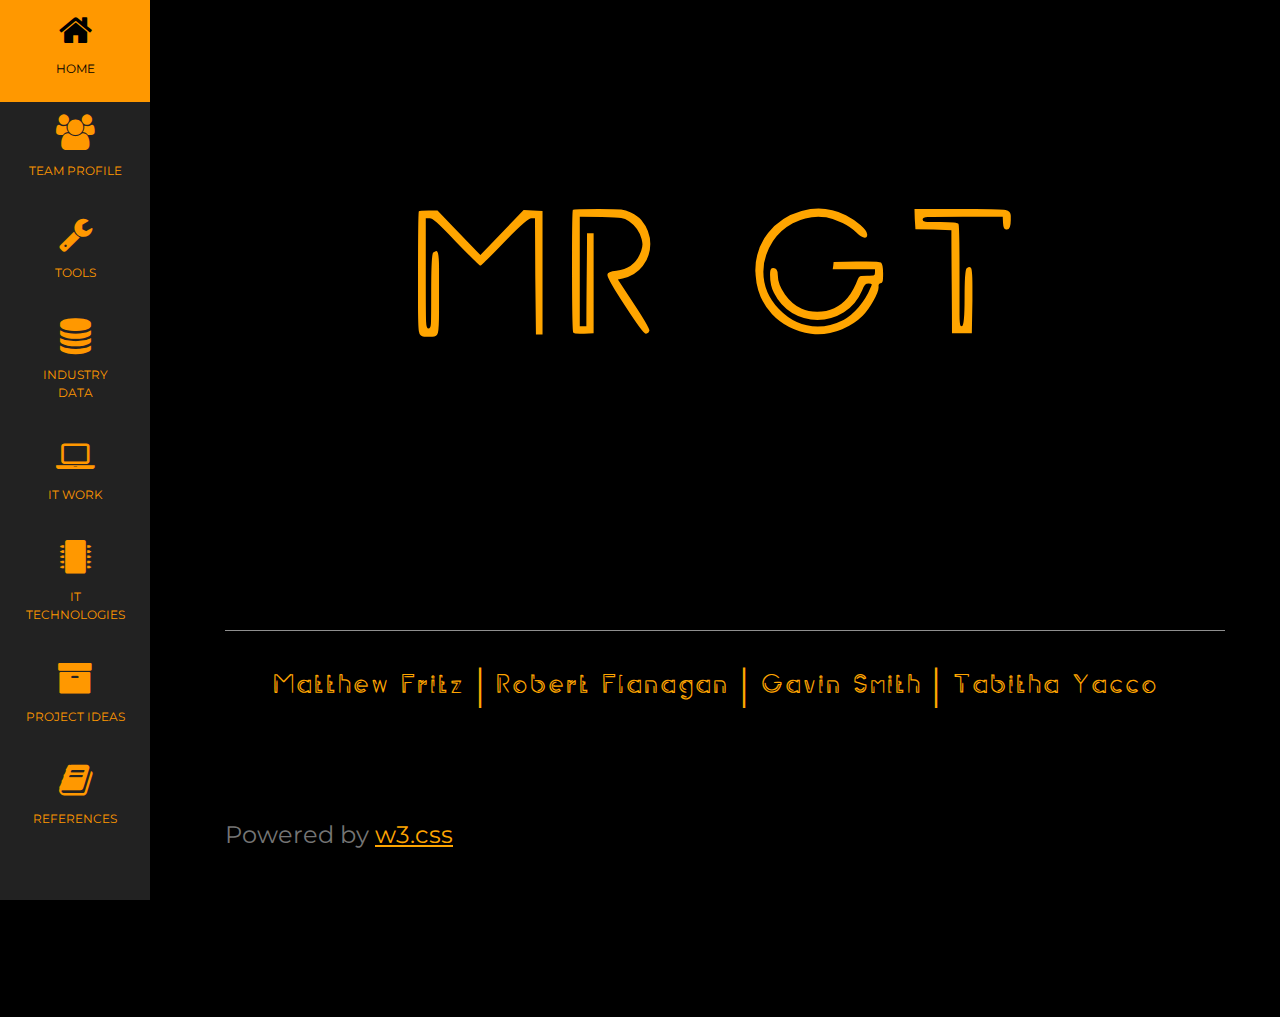
==== index.html @ 43aa094a "Update index.html" ====
<!DOCTYPE html>
<html>
<title>MR GT - Home</title>
<meta charset="UTF-8">
<meta name="viewport" content="width=device-width, initial-scale=1">
<link rel="stylesheet" href="https://www.w3schools.com/w3css/4/w3.css">
<link rel="stylesheet" href="https://fonts.googleapis.com/css?family=Montserrat">
<link rel="stylesheet" href="https://cdnjs.cloudflare.com/ajax/libs/font-awesome/4.7.0/css/font-awesome.min.css">
<link rel="stylesheet" href="Main.css">

<style>
h1,h2,h3,h4,h5,h6 {font-family: Halfomania}
body,p {font-family: "Montserrat", sans-serif}
.w3-row-padding img {margin-bottom: 12px}
.w3-sidebar {width: 150px; background: #222;}
#main {margin-left: 150px}
@media only screen and (max-width: 600px) {#main {margin-left: 0}}
</style>

<body class="w3-black">

<nav class="w3-sidebar w3-bar-block w3-small w3-center">

  <a href="index.html" class="w3-bar-item w3-button w3-padding-large w3-text-orange w3-hover-orange">
    <i class="fa fa-fw fa-home w3-xxlarge"></i>
    <p>HOME</p>
  </a>
  <a href="Team Profile.html" class="w3-bar-item w3-button w3-padding-large w3-text-orange w3-hover-orange">
    <i class="fa fa-fw fa-users w3-xxlarge"></i>
    <p>TEAM PROFILE</p>
  </a>
  <a href="Tools.html" class="w3-bar-item w3-button w3-padding-large w3-text-orange w3-hover-orange">
    <i class="fa fa-fw fa-wrench w3-xxlarge"></i>
    <p>TOOLS</p>
  </a>
  <a href="Industry Data.html" class="w3-bar-item w3-button w3-padding-large w3-text-orange w3-hover-orange">
    <i class="fa fa-fw fa-database w3-xxlarge"></i>
    <p>INDUSTRY DATA</p>
  </a>
  <a href="IT Work.html" class="w3-bar-item w3-button w3-padding-large w3-text-orange w3-hover-orange">
    <i class="fa fa-fw fa-laptop w3-xxlarge"></i>
    <p>IT WORK</p>
  </a>
  <a href="IT Technologies.html" class="w3-bar-item w3-button w3-padding-large w3-text-orange w3-hover-orange">
    <i class="fa fa-fw fa-microchip w3-xxlarge"></i>
    <p>IT TECHNOLOGIES</p>
  </a>
  <a href="Project Ideas.html" class="w3-bar-item w3-button w3-padding-large w3-text-orange w3-hover-orange">
    <i class="fa fa-fw fa-archive w3-xxlarge"></i>
    <p>PROJECT IDEAS</p>
  </a>
  <a href="References.html" class="w3-bar-item w3-button w3-padding-large w3-text-orange w3-hover-orange">
    <i class="fa fa-fw fa-book w3-xxlarge"></i>
    <p>REFERENCES</p>
  </a>
</nav>


<!-- Page Content -->
<div class="w3-padding-large" id="main">
  <!-- Header/Home -->
  <header class="w3-container w3-padding-32 w3-center w3-black" id="home">
    <h1 style="font-size: 300px;color: orange">MR GT</h1>
  </header>

  <div class="w3-content w3-justify w3-text-grey w3-padding-64" id="about">
    <hr style="width:1000px" class="w3-opacity">
    <h2 style="color: orange;font-size: 45px; text-align: center;">Matthew Fritz | Robert Flanagan | Gavin Smith | Tabitha Yacco</h2>

  <!-- Footer -->
  <footer class="w3-content w3-padding-64 w3-text-grey w3-xlarge">
    <p>Powered by <a href="https://www.w3schools.com/w3css/default.asp" style="color: orange">w3.css</a></p>
  </footer>

</div>

</body>
</html>
---- Main.css ----
@font-face {
  font-family: Halfomania;
  src: local(Halfomania-Regular), url('Fonts/halfomania-regular.ttf') format('truetype'),
        url('Fonts/Halfomania-Regular.otf') format('opentype'),
        url('Fonts/halfomania-regular.woff') format('woff'),
        url('Fonts/halfomania-regular.woff2') format('woff2');
  font-weight: normal;
  font-style: normal;
}





@font-face {
    
  font-family: 'Halfomania';
    
  src: local('halfomania-regular.woff') format('woff');
  url('Fonts/halfomania-regular.woff') format('woff');
    
  font-weight: normal;
    
  font-style: normal;


}






@font-face {
    
  font-family: 'Halfomania';
    
  src: local('halfomania-regular.woff2') format('woff2');
         
  url('Fonts/halfomania-regular.woff2'); 
  format('woff');
    
  font-weight: normal;
    
  font-style: normal;


}

div {
  font-family: Halfomania;
}
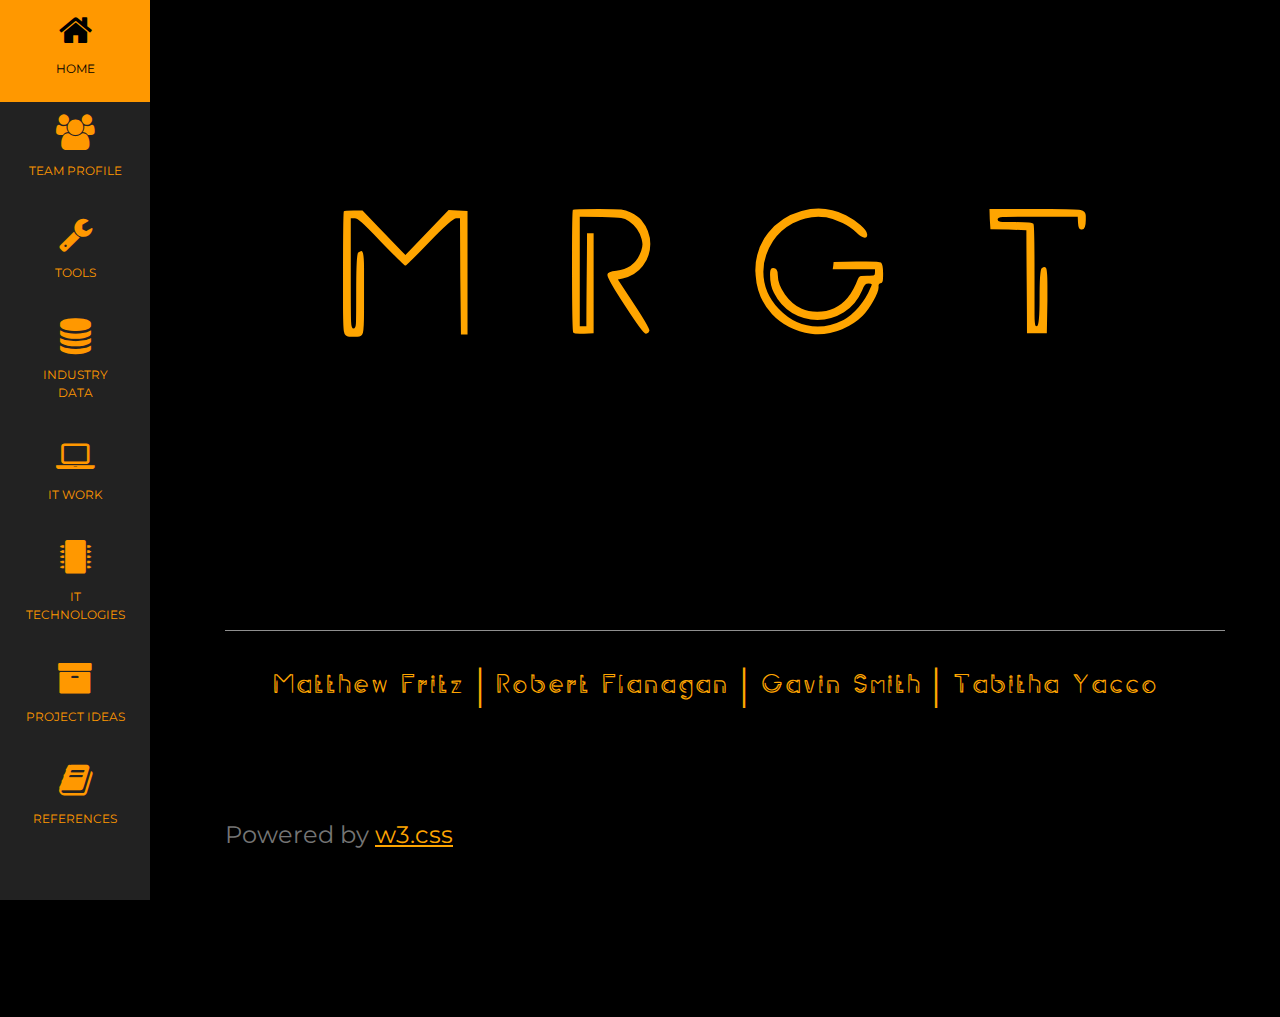
==== commit 289d02d9: "Update index.html" ====
--- a/index.html
+++ b/index.html
@@ -14,7 +14,7 @@
 .w3-row-padding img {margin-bottom: 12px}
 .w3-sidebar {width: 150px; background: #222;}
 #main {margin-left: 150px}
-@media only screen and (max-width: 600px) {#main {margin-left: 0}}
+
 </style>
 
 <body class="w3-black">
@@ -60,7 +60,7 @@
 <div class="w3-padding-large" id="main">
   <!-- Header/Home -->
   <header class="w3-container w3-padding-32 w3-center w3-black" id="home">
-    <h1 style="font-size: 300px;color: orange">MR GT</h1>
+    <h1 style="font-size: 300px;color: orange">M R G T</h1>
   </header>
 
   <div class="w3-content w3-justify w3-text-grey w3-padding-64" id="about">
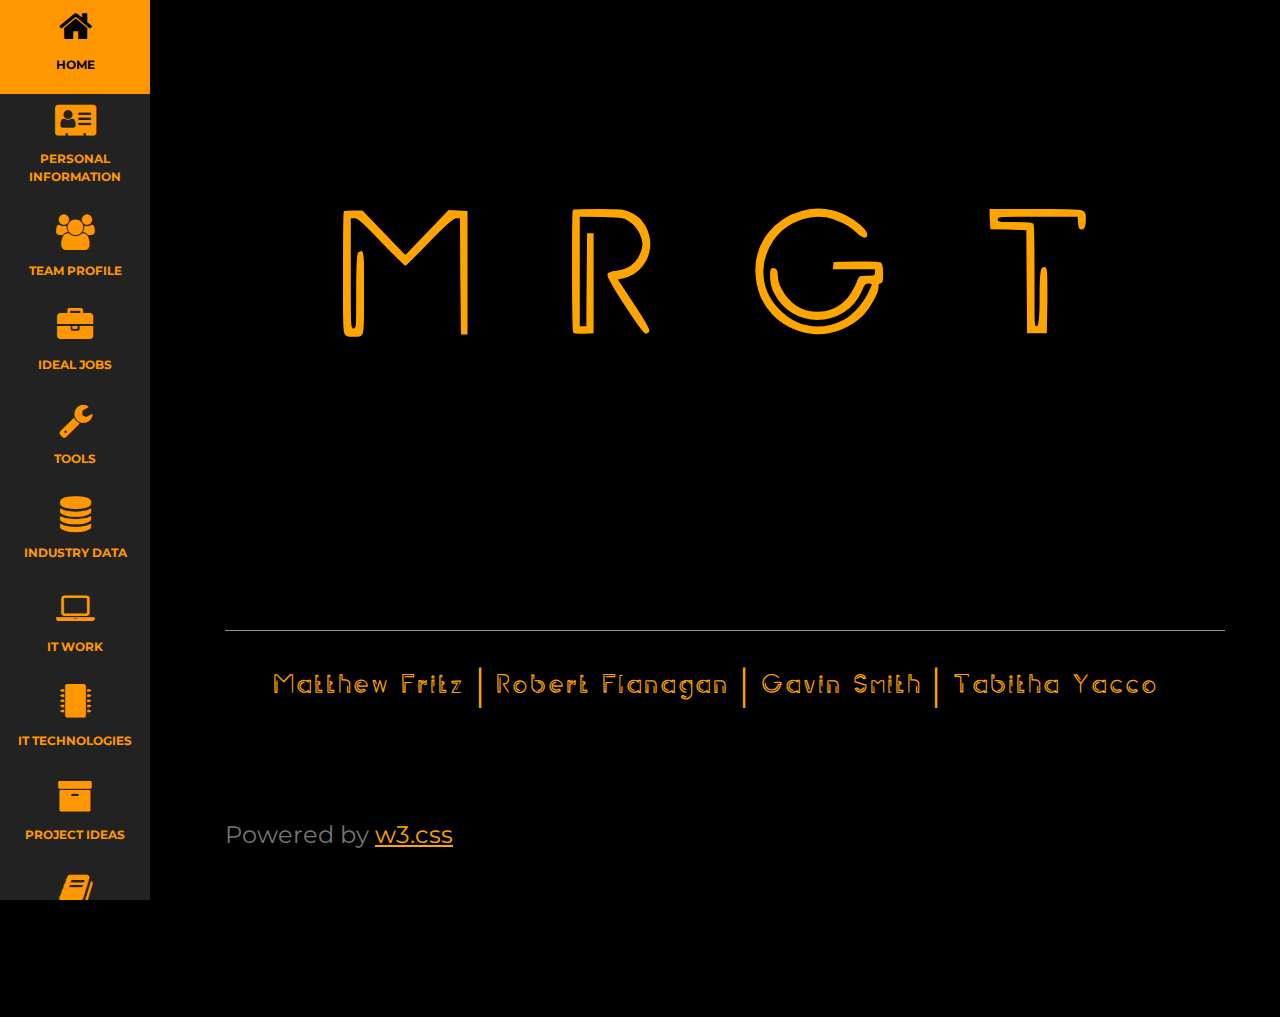
==== commit 212cff0e: "added more pages and updated all the others" ====
--- a/index.html
+++ b/index.html
@@ -14,47 +14,70 @@
 .w3-row-padding img {margin-bottom: 12px}
 .w3-sidebar {width: 150px; background: #222;}
 #main {margin-left: 150px}
-
+@media only screen and (max-width: 600px) {#main {margin-left: 0}}
 </style>
 
 <body class="w3-black">
 
-<nav class="w3-sidebar w3-bar-block w3-small w3-center">
+<nav class="w3-sidebar w3-bar-block w3-small w3-hide-small w3-center">
 
-  <a href="index.html" class="w3-bar-item w3-button w3-padding-large w3-text-orange w3-hover-orange">
+  <a href="index.html" class="w3-bar-item w3-button w3-padding-medium w3-text-orange w3-hover-orange">
     <i class="fa fa-fw fa-home w3-xxlarge"></i>
-    <p>HOME</p>
+    <p><b>HOME</b></p>
   </a>
-  <a href="Team Profile.html" class="w3-bar-item w3-button w3-padding-large w3-text-orange w3-hover-orange">
+  <a href="Personal Information.html" class="w3-bar-item w3-button w3-padding-medium w3-text-orange w3-hover-orange">
+    <i class="fa fafw fa-address-card w3-xxlarge"></i>
+    <p><b>PERSONAL INFORMATION</b></p>
+  </a>
+  <a href="Team Profile.html" class="w3-bar-item w3-button w3-padding-medium w3-text-orange w3-hover-orange">
     <i class="fa fa-fw fa-users w3-xxlarge"></i>
-    <p>TEAM PROFILE</p>
+    <p><b>TEAM PROFILE</b></p>
   </a>
-  <a href="Tools.html" class="w3-bar-item w3-button w3-padding-large w3-text-orange w3-hover-orange">
+  <a href="Ideal Jobs.html" class="w3-bar-item w3-button w3-padding-medium w3-text-orange w3-hover-orange">
+    <i class="fa fa-fw fa-briefcase w3-xxlarge"></i>
+    <p><b>IDEAL JOBS</b></p>
+  </a>
+  <a href="Tools.html" class="w3-bar-item w3-button w3-padding-medium w3-text-orange w3-hover-orange">
     <i class="fa fa-fw fa-wrench w3-xxlarge"></i>
-    <p>TOOLS</p>
+    <p><b>TOOLS</b></p>
   </a>
-  <a href="Industry Data.html" class="w3-bar-item w3-button w3-padding-large w3-text-orange w3-hover-orange">
+  <a href="Industry Data.html" class="w3-bar-item w3-button w3-padding-medium w3-text-orange w3-hover-orange">
     <i class="fa fa-fw fa-database w3-xxlarge"></i>
-    <p>INDUSTRY DATA</p>
+    <p><b>INDUSTRY DATA</b></p>
   </a>
-  <a href="IT Work.html" class="w3-bar-item w3-button w3-padding-large w3-text-orange w3-hover-orange">
+  <a href="IT Work.html" class="w3-bar-item w3-button w3-padding-medium w3-text-orange w3-hover-orange">
     <i class="fa fa-fw fa-laptop w3-xxlarge"></i>
-    <p>IT WORK</p>
+    <p><b>IT WORK</b></p>
   </a>
-  <a href="IT Technologies.html" class="w3-bar-item w3-button w3-padding-large w3-text-orange w3-hover-orange">
+  <a href="IT Technologies.html" class="w3-bar-item w3-button w3-padding-medium w3-text-orange w3-hover-orange">
     <i class="fa fa-fw fa-microchip w3-xxlarge"></i>
-    <p>IT TECHNOLOGIES</p>
+    <p><b>IT TECHNOLOGIES</b></p>
   </a>
-  <a href="Project Ideas.html" class="w3-bar-item w3-button w3-padding-large w3-text-orange w3-hover-orange">
+  <a href="Project Ideas.html" class="w3-bar-item w3-button w3-padding-medium w3-text-orange w3-hover-orange">
     <i class="fa fa-fw fa-archive w3-xxlarge"></i>
-    <p>PROJECT IDEAS</p>
+    <p><b>PROJECT IDEAS</b></p>
   </a>
-  <a href="References.html" class="w3-bar-item w3-button w3-padding-large w3-text-orange w3-hover-orange">
+  <a href="References.html" class="w3-bar-item w3-button w3-padding-medium w3-text-orange w3-hover-orange">
     <i class="fa fa-fw fa-book w3-xxlarge"></i>
-    <p>REFERENCES</p>
+    <p><b>REFERENCES</b></p>
   </a>
 </nav>
 
+<!-- Navbar on small screens (Hidden on medium and large screens) -->
+<div class="w3-top w3-hide-large w3-hide-medium" id="myNavbar">
+  <div class="w3-bar w3-black w3-opacity w3-hover-opacity-off w3-center w3-small">
+    <a href="index.html" class="w3-bar-item w3-button w3-text-orange" style="width:25% !important">HOME</a>
+    <a href="Personal Information.html" class="w3-bar-item w3-button w3-text-orange" style="width:25% !important">PERSONAL IFORMATION</a>
+    <a href="Team Profile.html" class="w3-bar-item w3-button w3-text-orange" style="width:25% !important">TEAM PROFILE</a>
+    <a href="Ideal Jobs.html" class="w3-bar-item w3-button w3-text-orange" style="width:25% !important">IDEAL JOBS</a>
+    <a href="Tools.html" class="w3-bar-item w3-button w3-text-orange" style="width:25% !important">TOOLS</a>
+    <a href="Industry Data.html" class="w3-bar-item w3-button w3-text-orange" style="width:25% !important">INDUSTRY DATA</a>
+    <a href="IT Work.html" class="w3-bar-item w3-button w3-text-orange" style="width:25% !important">IT WORK</a>
+    <a href="IT Technologies.html" class="w3-bar-item w3-button w3-text-orange" style="width:25% !important">IT TECHNOLOGIES</a>
+    <a href="Project Ideas.html" class="w3-bar-item w3-button w3-text-orange" style="width:25% !important">PROJECT IDEAS</a>
+    <a href="References.html" class="w3-bar-item w3-button w3-text-orange" style="width:25% !important">REFERENCES</a>
+  </div>
+</div>
 
 <!-- Page Content -->
 <div class="w3-padding-large" id="main">
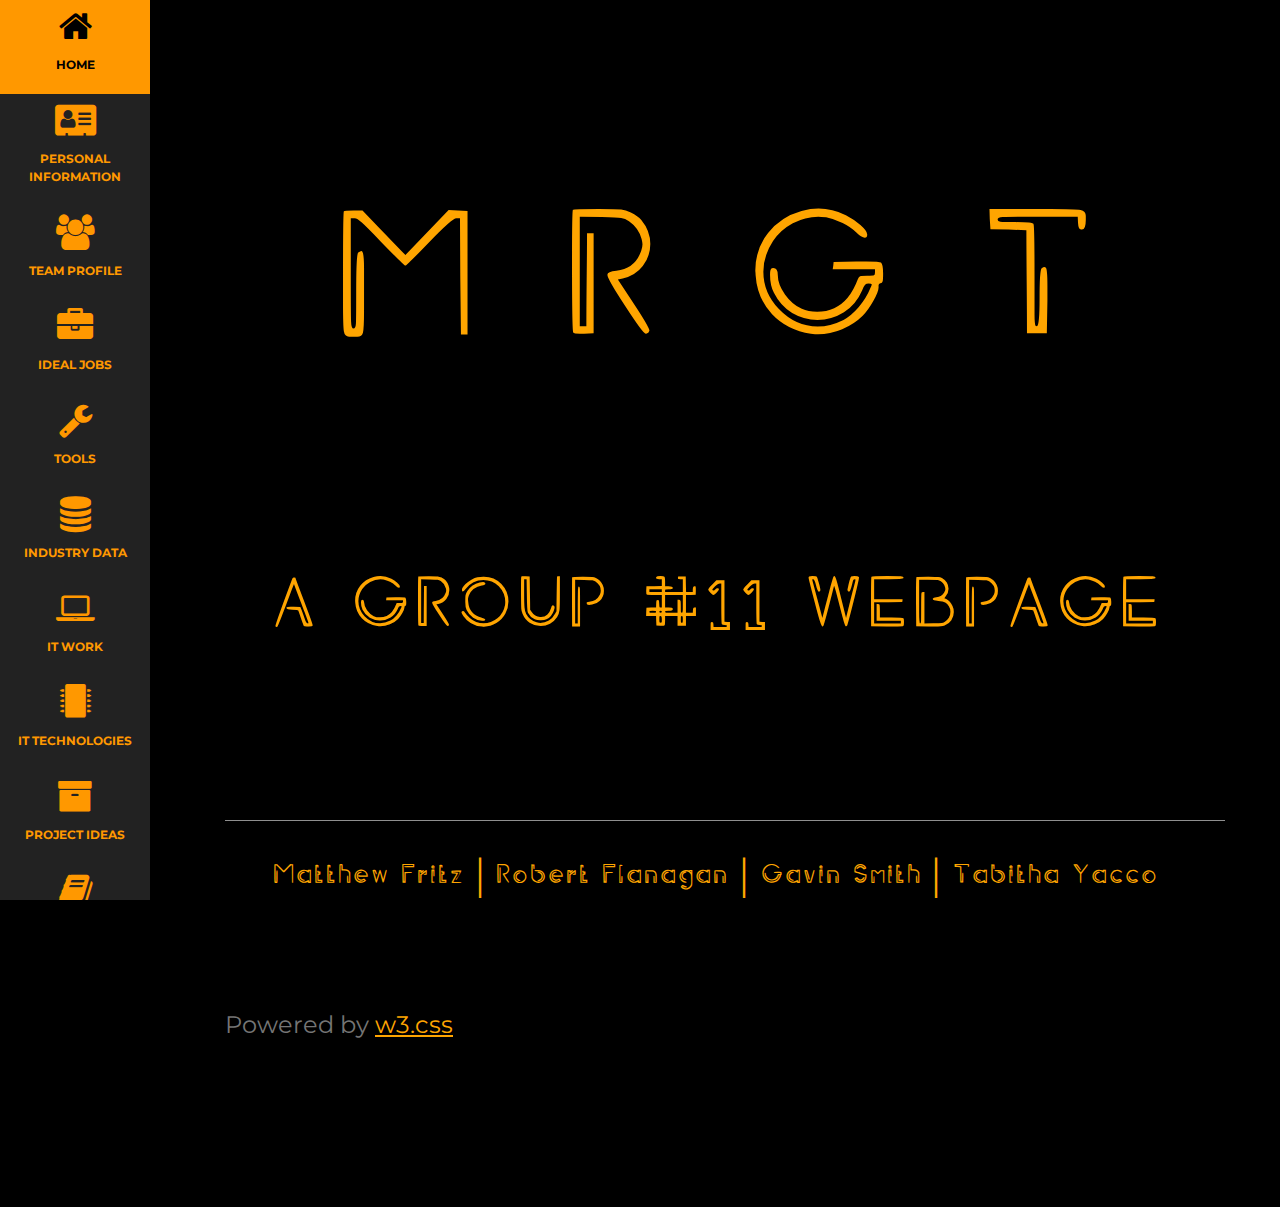
==== commit b274a971: "Update index.html" ====
--- a/index.html
+++ b/index.html
@@ -84,6 +84,7 @@
   <!-- Header/Home -->
   <header class="w3-container w3-padding-32 w3-center w3-black" id="home">
     <h1 style="font-size: 300px;color: orange">M R G T</h1>
+    <h2 style="font-size: 120px;color: orange">A GROUP #11 WEBPAGE</h2>
   </header>
 
   <div class="w3-content w3-justify w3-text-grey w3-padding-64" id="about">
